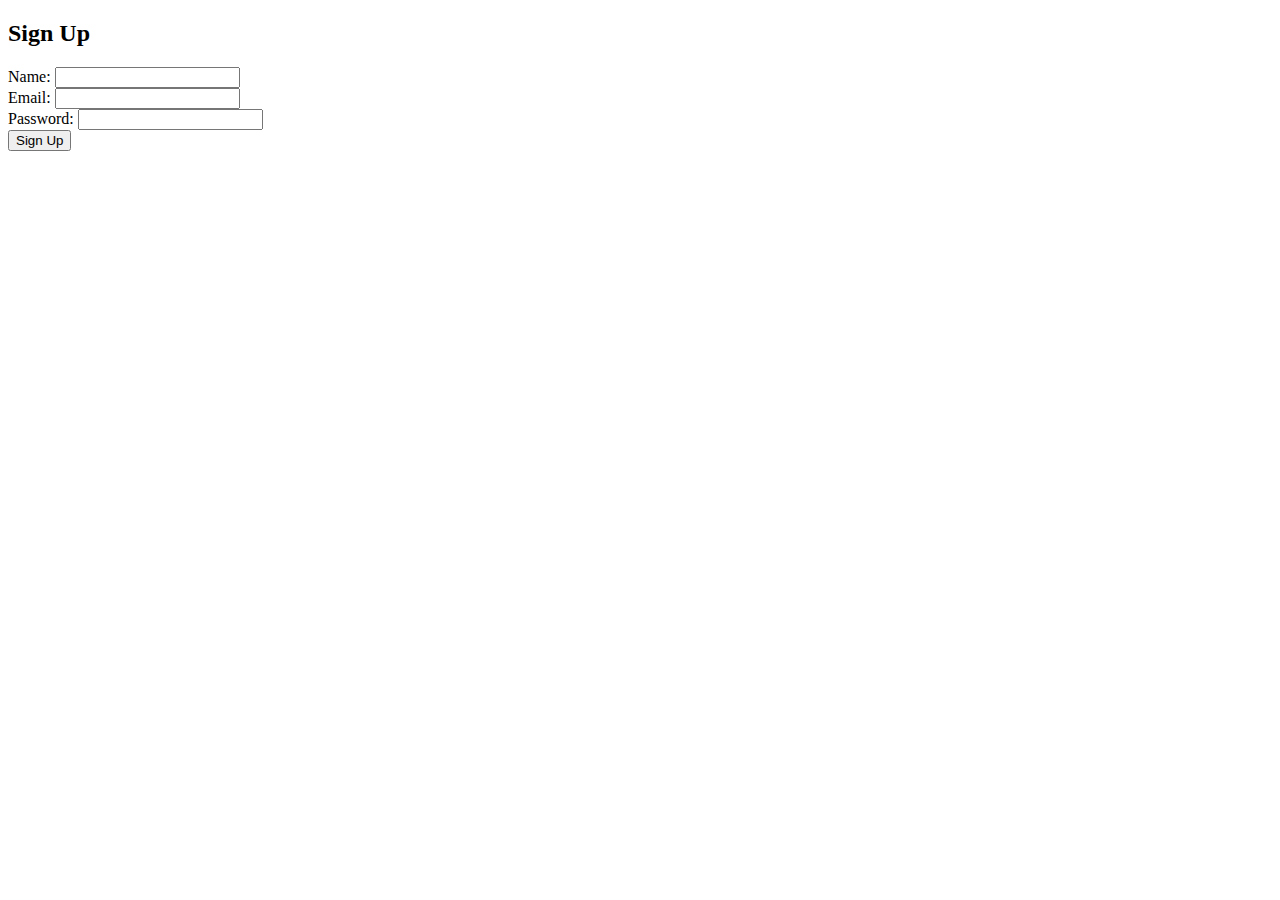
==== signup.html @ 90cedf7e "Create signup.html" ====
<!DOCTYPE html>
<html>
<head>
  <title>Sign Up</title>
  <link rel="stylesheet" type="text/css" href="style.css">
</head>
<body>
  <div class="container">
    <form>
      <h2>Sign Up</h2>
      <div class="form-group">
        <label for="name">Name:</label>
        <input type="text" id="name" name="name" required>
      </div>
      <div class="form-group">
        <label for="email">Email:</label>
        <input type="email" id="email" name="email" required>
      </div>
      <div class="form-group">
        <label for="password">Password:</label>
        <input type="password" id="password" name="password" required>
      </div>
      <div class="form-group">
        <button type="submit">Sign Up</button>
      </div>
    </form>
  </div>
</body>
</html>
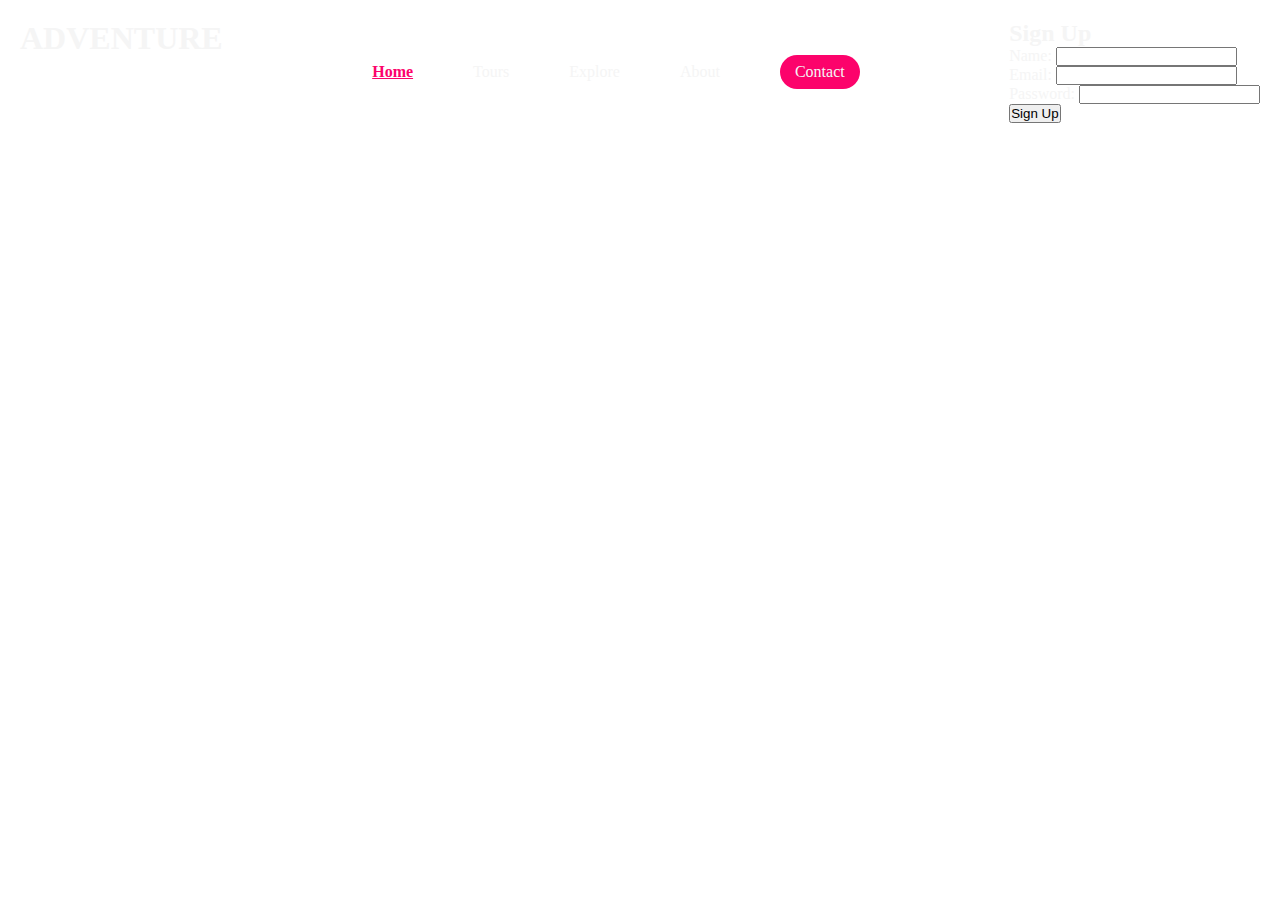
==== commit 074d3dc9: "Update signup.html" ====
--- a/signup.html
+++ b/signup.html
@@ -1,10 +1,21 @@
 <!DOCTYPE html>
 <html>
-<head>
-  <title>Sign Up</title>
-  <link rel="stylesheet" type="text/css" href="style.css">
+  <link rel="stylesheet" href="index.css">
+    <meta charset="UTF-8">
+    <meta http-equiv="X-UA-Compatible" content="IE=edge">
+    <meta name="viewport" content="width=device-width, initial-scale=1.0">
+    <title>ADVENTURE</title>
 </head>
 <body>
+    <nav class="navbar">
+        <h1 class="logo">ADVENTURE</h1>
+        <ul class="nav-links">
+            <li class="active"><a href="#"></a>Home</li>
+            <li><a href="#"></a>Tours</li>
+            <li><a href="#"></a>Explore</li>
+            <li><a href="#"></a>About</li>
+            <li class="ctn"><a href="#"></a>Contact</li>
+        </ul>
   <div class="container">
     <form>
       <h2>Sign Up</h2>
--- a/index.css
+++ b/index.css
@@ -0,0 +1,302 @@
+@import url('https://fonts.googleapis.com/css2?family=Poppins');
+
+*{
+    margin: 0;
+    padding: 0;
+    box-sizing: border-box;
+}
+
+a{
+    text-decoration: none;
+}
+
+ul{
+    list-style: none;
+}
+
+.active{
+    color: #fc036b;
+    text-decoration: underline;
+    font-weight: bold;
+}
+
+body , html{
+    overflow-x: hidden;
+}
+
+.navbar{
+    position: absolute;
+    top: 0;
+    left: 0;
+    display: flex;
+    width: 100%;
+    justify-content: space-between;
+    padding: 20px;
+    color: whitesmoke;
+}
+
+.nav-links{
+    display: flex;
+    align-items: center;
+}
+
+.nav-links li{
+    margin: 0 30px;
+}
+
+header{
+    width: 100vw;
+    height: 100vh;
+    background-image: url("header-bg.png");
+    background-position: bottom;
+    background-size: cover;
+    display: flex;
+    align-items: flex-end;
+    justify-content: center;
+}
+
+.header-content{
+    margin-bottom: 150px;
+    color: whitesmoke;
+    text-align: center;
+}
+
+.header-content h2{
+    font-size: 4vmin;
+}
+
+.line{
+    width: 150px;
+    height: 4px;
+    background: #fc036b;
+    margin: 10px auto;
+    border-radius: 5px;
+}
+
+.header-content h1{
+    font-size: 7vmin;
+    margin-top: 50px;
+    margin-bottom: 30px;
+}
+
+.ctn{
+    padding: 8px 15px;
+    background: #fc036b;
+    border-radius: 30px;
+    color: whitesmoke;
+}
+
+.menu-btn{
+    position: absolute;
+    top: 30px;
+    right: 30px;
+    width: 30px;
+    cursor: pointer;
+    display: none;
+}
+
+section{
+    width: 80%;
+    margin: 80px auto;
+}
+
+.title{
+    text-align: center;
+    font-size: 4vmin;
+    color: #49497e;
+}
+
+.row{
+    display: flex;
+    align-items: center;
+    width: 100%;
+    justify-content: space-between;
+}
+
+.row .col{
+    display: flex;
+    flex-direction: column;
+    align-items: center;
+}
+
+.events .row{
+    margin-top: 50px;
+}
+
+h4{
+    font-size: 3vmin;
+    color: #484872;
+    margin: 20px auto;
+}
+
+p{
+    color: #7c7c7c;
+    padding: 0px 40px;
+}
+
+.events .ctn{
+    margin-top: 30px;
+}
+
+.explore{
+    width: 100%;
+    height: 100vh;
+    background-image: url("bg2.png");
+    background-position: center;
+    background-size: cover;
+    background-repeat: no-repeat;
+    display: flex;
+    align-items: center;
+}
+
+.explore-content{
+    width: 60%;
+    padding: 50px;
+    color: whitesmoke;
+    display: flex;
+    align-items: center;
+    flex-direction: column;
+}
+
+.explore-content h1{
+    font-size: 7vmin;
+}
+
+.explore-content .line{
+    margin-bottom: 50px;
+}
+
+.explore-content p{
+    color: rbg(221, 221, 221);
+}
+
+.explore-content .ctn{
+    margin-top: 40px;
+}
+
+.content-col{
+    width: 40%;
+}
+
+.image-col{
+    width: 60%;
+}
+
+.tours .image-gallery{
+    display: flex;
+    flex-wrap: wrap;
+    width: 100%;
+    align-items: center;
+}
+
+.image-gallery img{
+    max-width: 300px;
+    margin: 10px;
+}
+
+.content-col h1{
+    font-size: 7vmin;
+    color: #484872;
+}
+
+.content-col .line{
+    margin-left: -1px;
+}
+
+.content-col p{
+    padding: 0;
+    margin: 30px auto;
+}
+
+.content-col .ctn{
+    margin-left: -100px;
+}
+
+.footer{
+    width: 100%;
+    min-height: 100px;
+    padding: 20px 80px;
+    margin: 0;
+    background: #484872;
+    text-align: center;
+}
+
+.footer p{
+    color: whitesmoke;
+    margin: 20px auto;
+    padding: 20px auto;
+}
+
+@media only screen and (max-width:850px){
+    .menu-btn{
+        display: block;
+    }
+    .navbar{
+        padding: 0;
+    }
+    .logo{
+        position: absolute;
+        top: 30px;
+        left: 30px;
+    }
+    .nav-links{
+        flex-direction: column;
+        width: 100%;
+        height: 100vh;
+        justify-content: center;
+        background: #484872;
+        margin-top: -900px;
+        transition: all 0.5s ease;
+    }
+    .mobile-menu{
+        margin-top: 0px;
+        border-bottom-right-radius: 30%;
+    }
+    .nav-links li{
+        margin: 30px auto;
+    }
+    .row{
+        flex-direction: column;
+    }
+    .row .col{
+        margin: 20px auto;
+    }
+    .col img{
+        max-width: 90%;
+    }
+    .explore-content{
+        width: 100%;
+    }
+    .tours .col{
+        width: 100%;
+    }
+    .image-gallery{
+        justify-content: center;
+        align-items: center;
+    }
+    .image-gallery img{
+        width: 90%;
+    }
+    .footer{
+        padding: 10px;
+    }
+}
+
+img{
+    transition: transformn .3s ease;
+}
+
+img:hover{
+    transform: scale(1.1);
+}
+
+.ctn:hover{
+    background: whitesmoke;
+    color: #fc036b;
+    box-shadow: 2px 2px 5px #00000056;
+}
+
+li:hover{
+    color: #fc036b;
+    cursor: pointer;
+}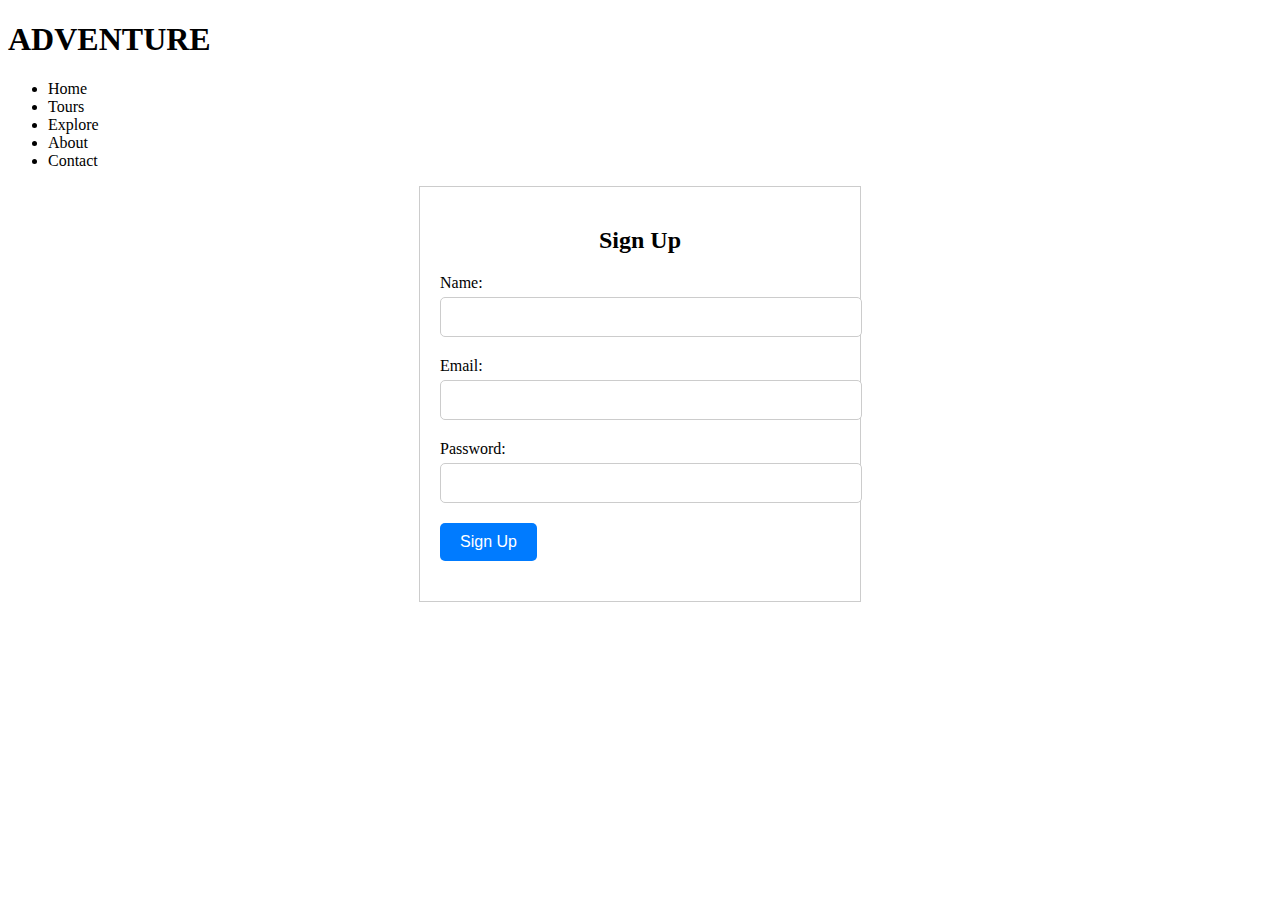
==== commit db65fa51: "Update signup.html" ====
--- a/signup.html
+++ b/signup.html
@@ -1,6 +1,6 @@
 <!DOCTYPE html>
 <html>
-  <link rel="stylesheet" href="index.css">
+  <link rel="stylesheet" href="signup.css">
     <meta charset="UTF-8">
     <meta http-equiv="X-UA-Compatible" content="IE=edge">
     <meta name="viewport" content="width=device-width, initial-scale=1.0">
--- a/signup.css
+++ b/signup.css
@@ -0,0 +1,43 @@
+.container {
+  width: 400px;
+  margin: 0 auto;
+  padding: 20px;
+  border: 1px solid #ccc;
+}
+
+h2 {
+  text-align: center;
+}
+
+.form-group {
+  margin-bottom: 20px;
+}
+
+label {
+  display: block;
+  margin-bottom: 5px;
+}
+
+input[type="text"],
+input[type="email"],
+input[type="password"] {
+  width: 100%;
+  padding: 10px;
+  font-size: 16px;
+  border-radius: 5px;
+  border: 1px solid #ccc;
+}
+
+button {
+  padding: 10px 20px;
+  font-size: 16px;
+  border-radius: 5px;
+  background-color: #007bff;
+  color: #fff;
+  border: none;
+  cursor: pointer;
+}
+
+button:hover {
+  background-color: #0056b3;
+}
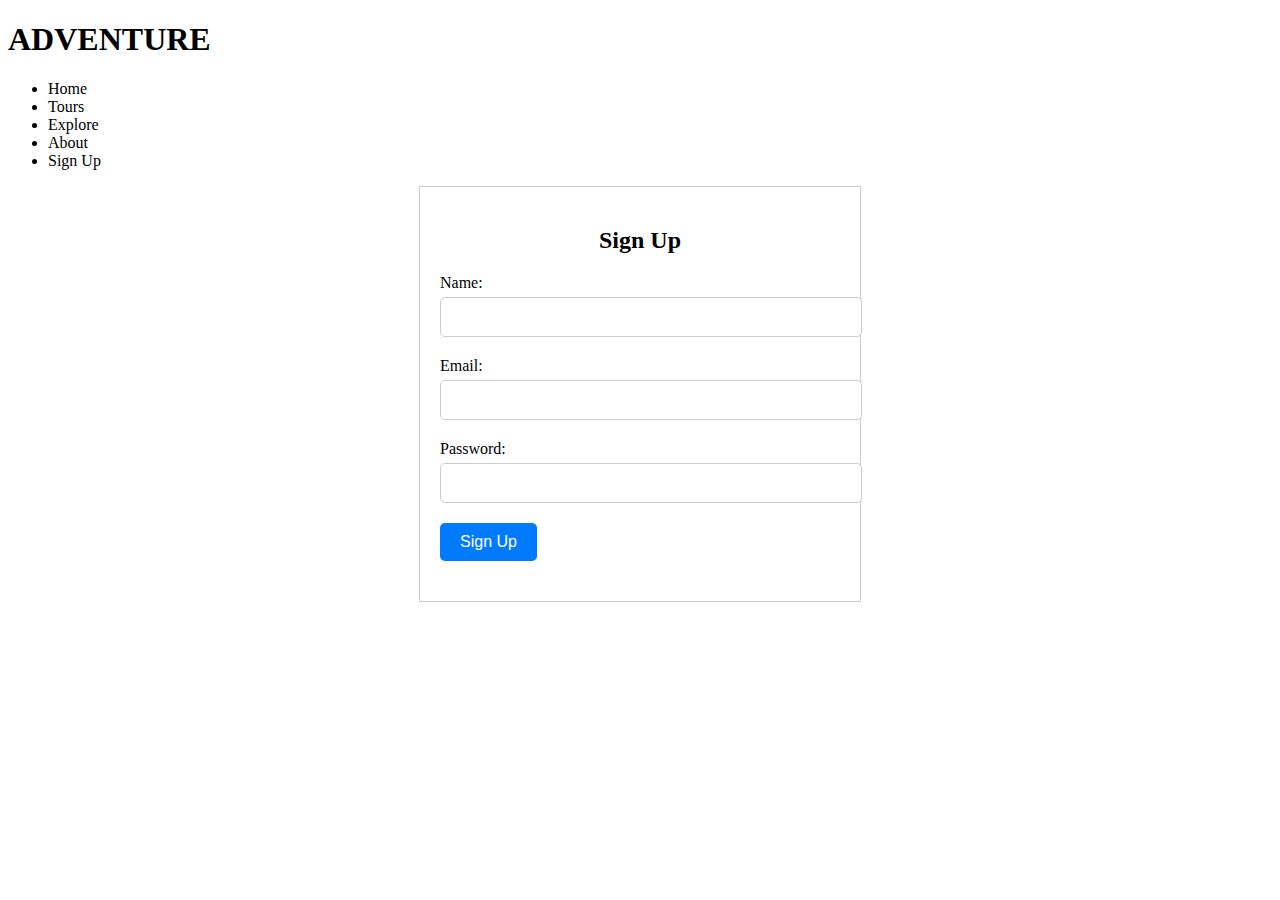
==== commit e40ff2b8: "Update signup.html" ====
--- a/signup.html
+++ b/signup.html
@@ -14,7 +14,7 @@
             <li><a href="#"></a>Tours</li>
             <li><a href="#"></a>Explore</li>
             <li><a href="#"></a>About</li>
-            <li class="ctn"><a href="#"></a>Contact</li>
+            <li class="ctn"><a href="signup.html"></a>Sign Up</li>
         </ul>
   <div class="container">
     <form>
